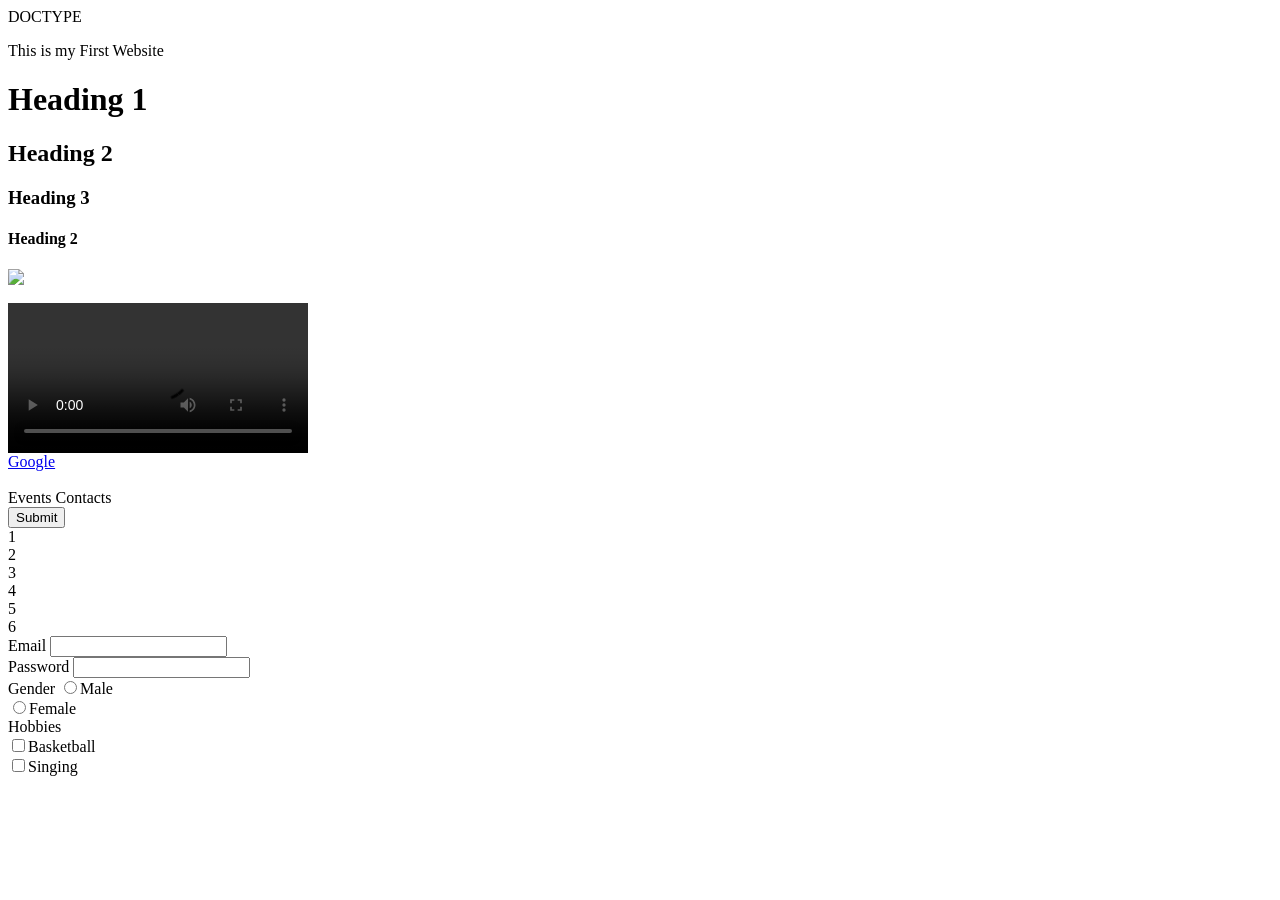
==== index.html @ 32759614 "CSS" ====
DOCTYPE <html>
<html>
    <head>
        <title><my first website</title>
            <link rel="stylesheet"href="day2.css">
    </head>
    <body >
        <p>This is my First Website</p>
        <h1>Heading 1</h1>
        <h2>Heading 2</h2>
        <h3>Heading 3</h3>
        <h4>Heading 2</h4>  
    <div>
    <img src="download.png"/>
    </div>
    <br>
    <div>
    <video controls>
        <source src="girls.mp4" type=video/mp4>
    </video>
    </div>
     <nav> 
        <a href="https://www.goole.com">Google</a><br>
        <br>
        <a>Events</a>
        <a>Contacts</a>
        </nav>
        <button>Submit</button>
    <br>
    <div></div>
 <form>
    <div class="grid">
       <div id="one">1</div>
       <div id="two">2</div>
       <div id="three">3</div>
       <div id="four">4</div>
       <div id="five">5</div>
       <div id="six">6</div>
    </div>
    <label>Email</label>
    <input type="email"><br>
    <label>Password</label>
    <input type="password"><br>
    <label>Gender
        <input name="Gender"type="radio">Male<br>
        <input name="Gender"type="radio">Female<br>
    </label>
    <label>Hobbies<br>
    <input name="Gender" type="checkbox">Basketball<br>
    <input name="Gender" type="Checkbox">Singing<br>
</label><br>

 </form>
</body>
        
</html>
</DOCTYPE>
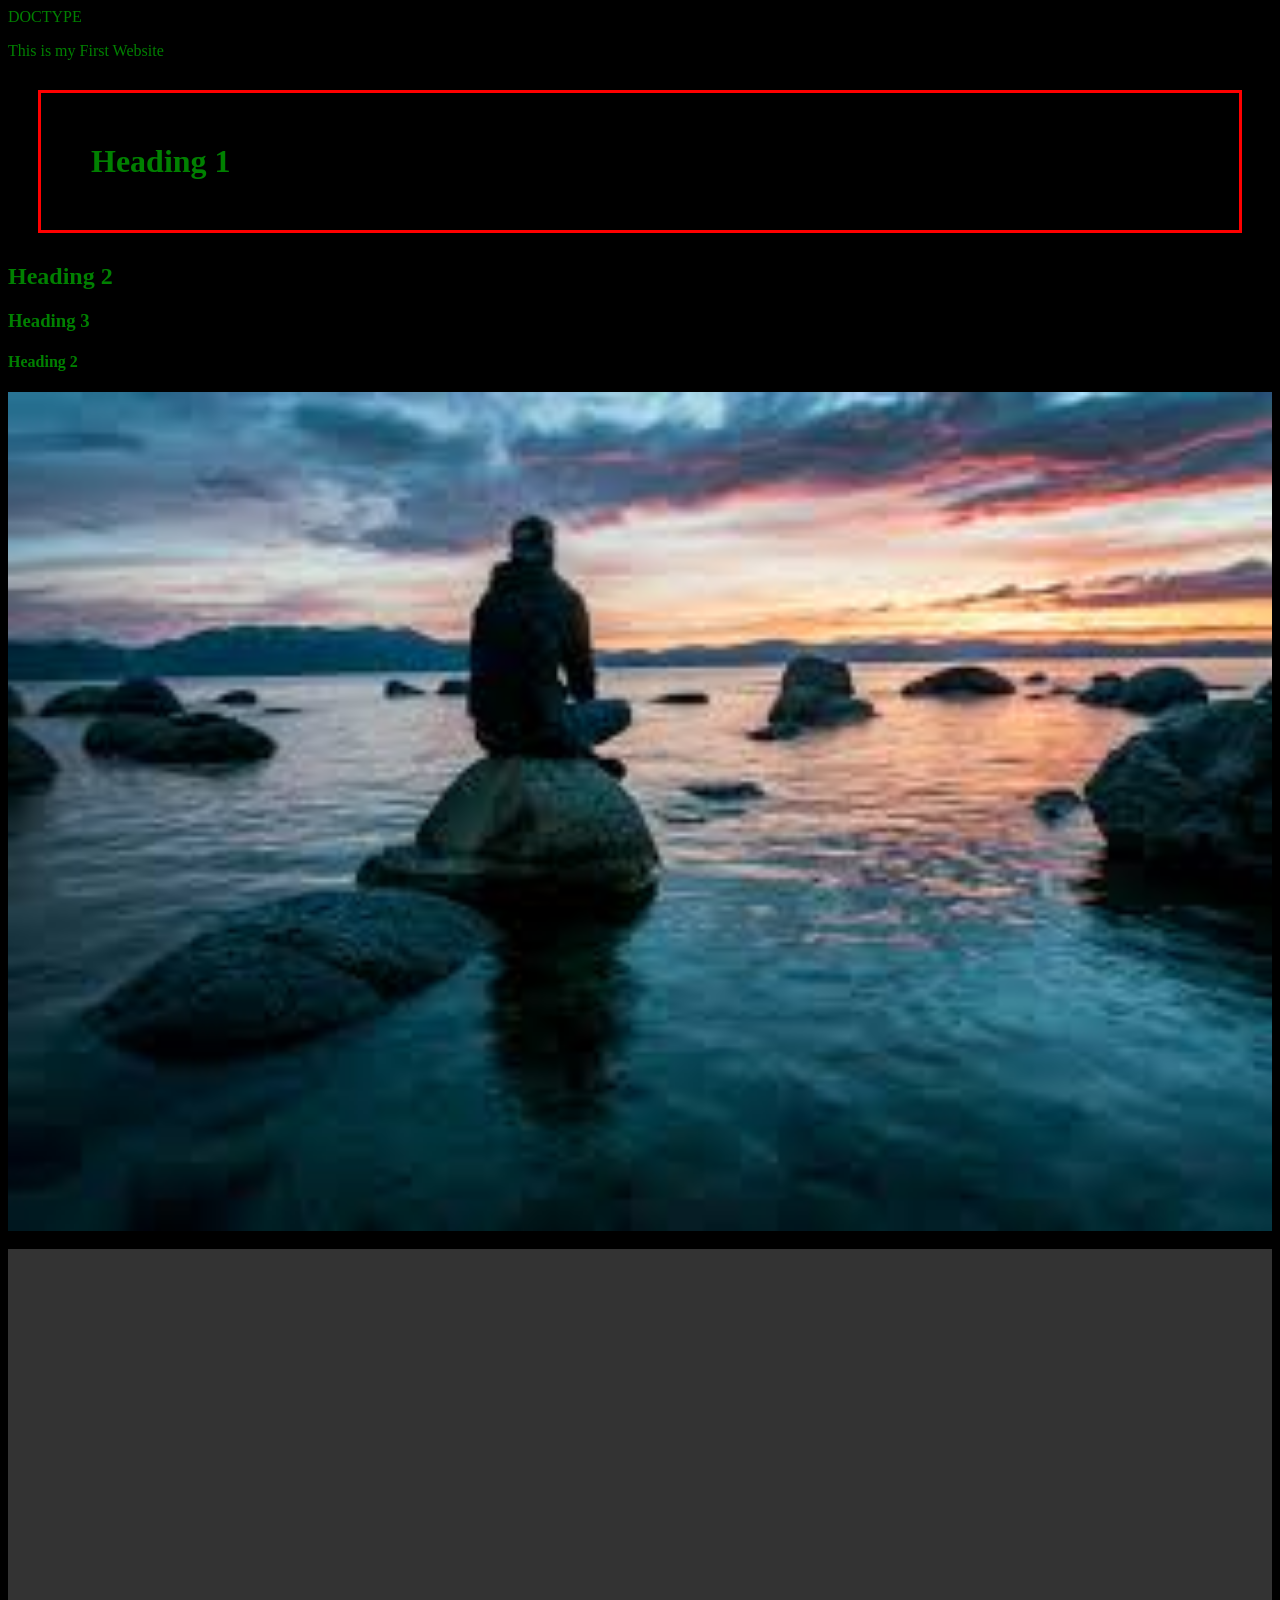
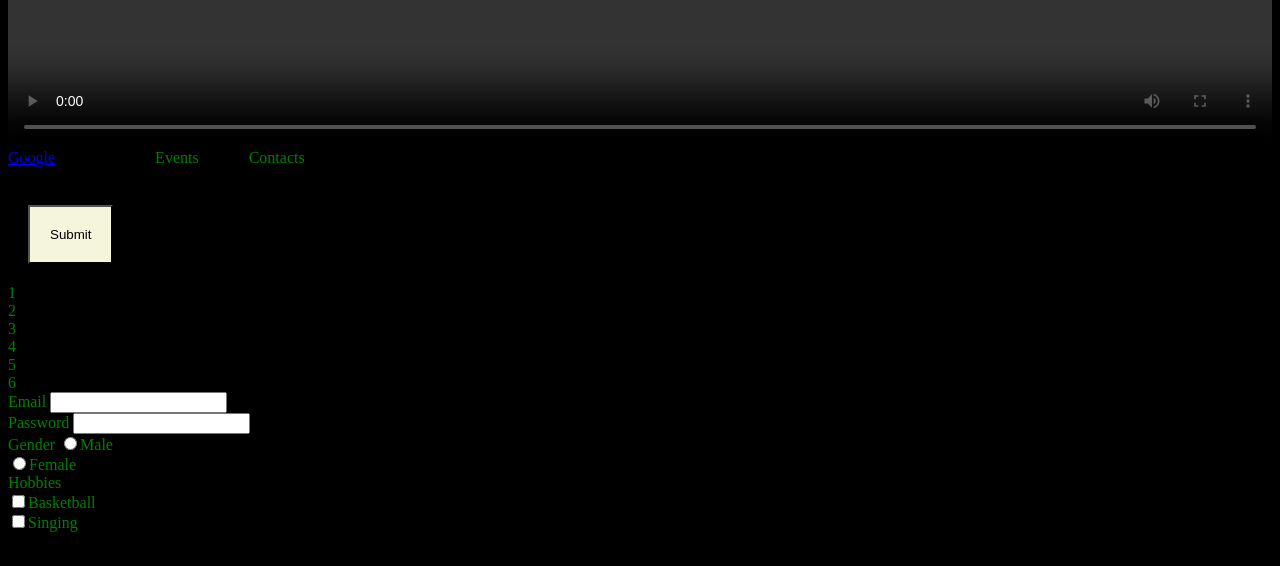
==== commit a6461d76: "Responsive Design" ====
--- a/index.html
+++ b/index.html
@@ -1,6 +1,9 @@
 DOCTYPE <html>
 <html>
     <head>
+        <meta name="viewport"
+        content="width=device=width,
+        initial-scale=1.0">
         <title><my first website</title>
             <link rel="stylesheet"href="day2.css">
     </head>
@@ -29,7 +32,7 @@
     <br>
     <div></div>
  <form>
-    <div class="grid">
+    <div class="grid"
        <div id="one">1</div>
        <div id="two">2</div>
        <div id="three">3</div>
--- a/day2.css
+++ b/day2.css
@@ -0,0 +1,84 @@
+body {
+    color: green;
+    background-color: black;
+}
+
+/* p {
+    font-size: xx-large;
+    font-family: 'Times New Roman', Times, serif;
+    font-style: italic;
+} */
+
+img {
+    height:500px;
+    width: 500px;
+}
+@media (min-width: 600px){
+    img{
+        height:auto;
+        width:100%
+    }
+}
+
+video {
+    height: 500px;
+    width: 100%;
+}
+
+ol {
+    list-style-type: lower-alpha;
+}
+
+ul {
+    list-style-type: none;
+}
+
+button {
+    background-color: beige;
+    padding: 20px;
+    margin: 20px;
+}
+
+button:hover {
+    background-color: green;
+}
+
+h1 {
+    padding: 50px;
+    border: 3px solid red;
+    margin: 30px;
+}
+
+nav {
+    display: flex;
+    flex-direction: column;
+    gap: 20px;
+}
+
+@media(min-width:1024px){
+    nav{
+        display:flex;
+        flex-direction:row;
+        gap:50px;
+    }
+}
+
+#p1 {
+    font-style: italic;
+}
+
+#p2 {
+    font-style: normal;
+}
+
+.group {
+    font-size: xx-large;
+}
+
+
+
+@media(min- width:1024px){
+    .grid{
+    display:grid;
+    grid-template-columns: 33%,33%,33%;
+}
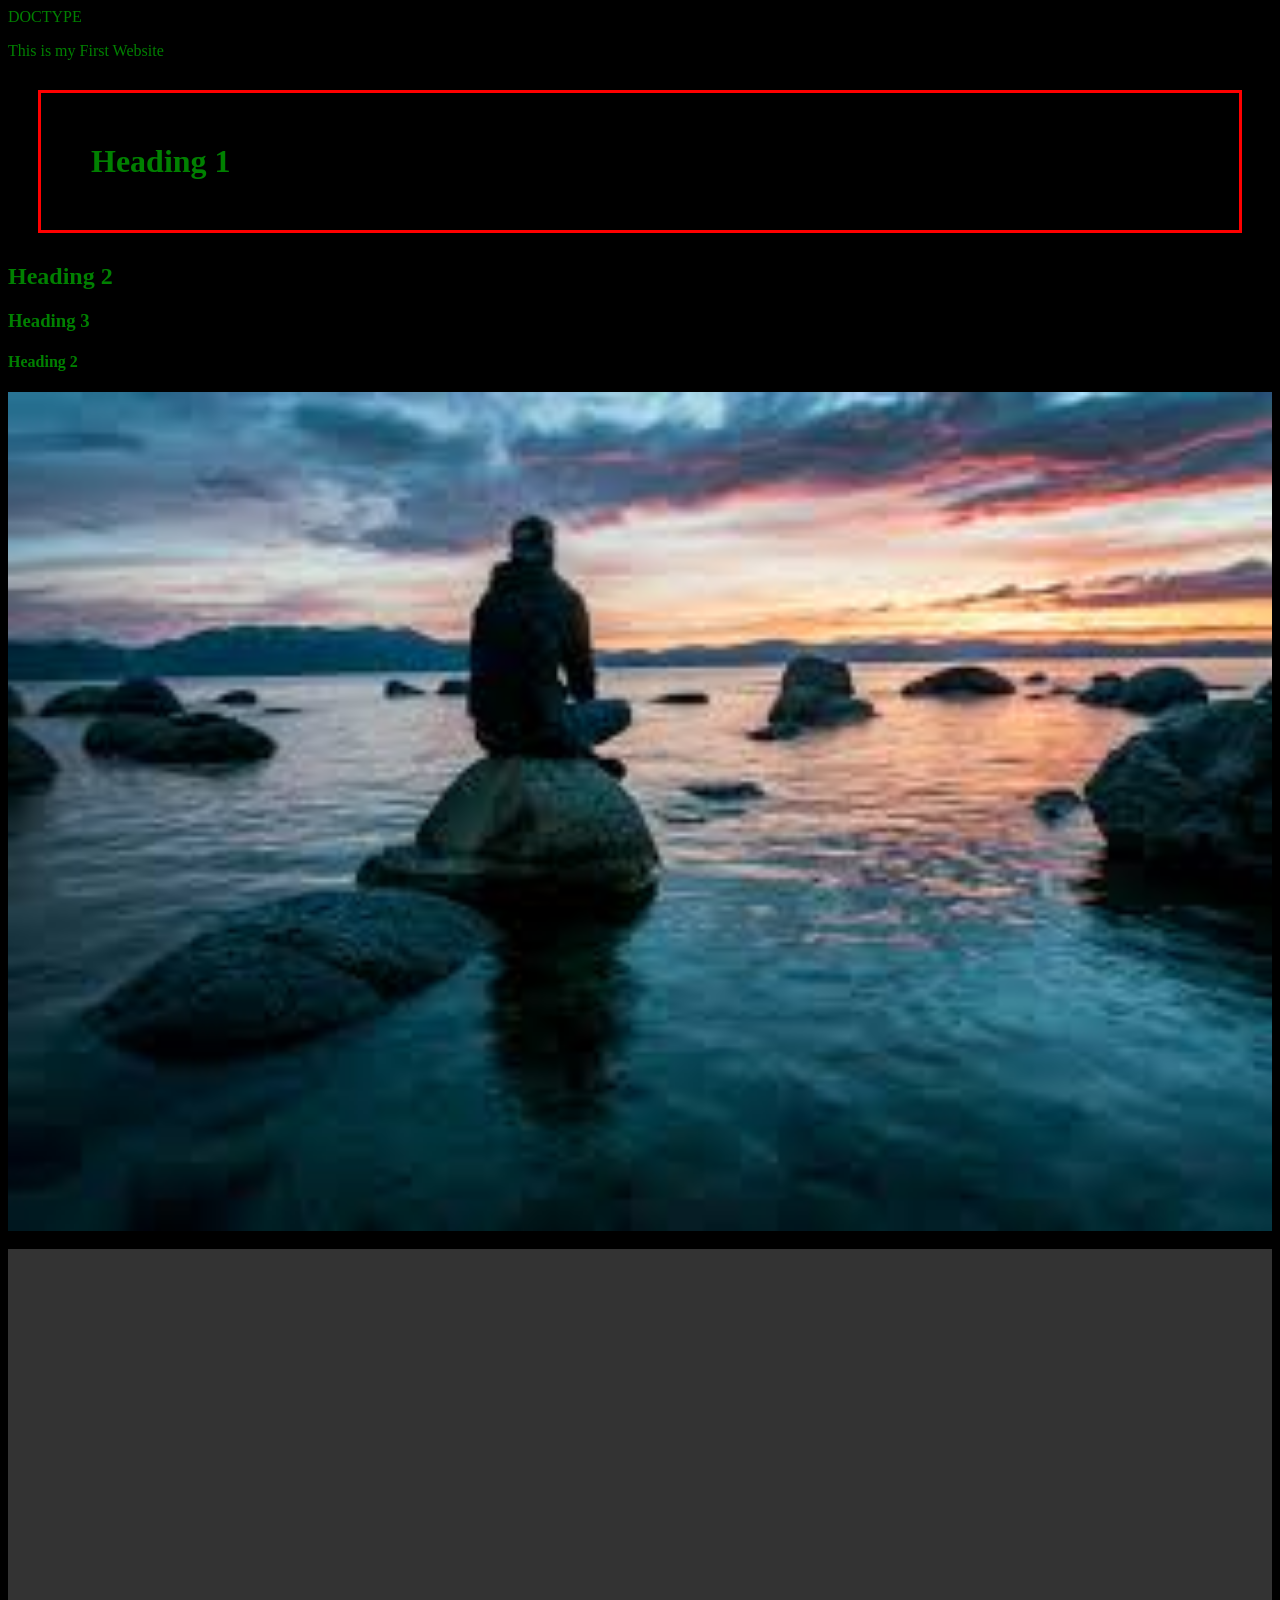
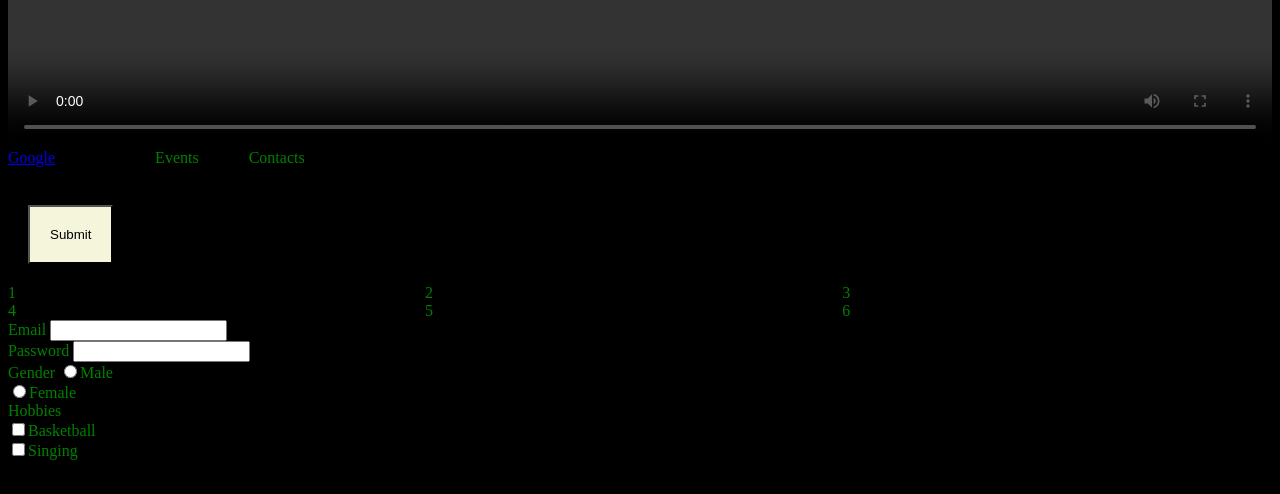
==== commit be9044f1: "Responsive Design" ====
--- a/index.html
+++ b/index.html
@@ -32,7 +32,7 @@
     <br>
     <div></div>
  <form>
-    <div class="grid"
+    <div class="grid">
        <div id="one">1</div>
        <div id="two">2</div>
        <div id="three">3</div>
--- a/day2.css
+++ b/day2.css
@@ -75,10 +75,13 @@
     font-size: xx-large;
 }
 
+.grid{
+    display: grid;
+}
 
-
-@media(min- width:1024px){
+@media(min-width:1024px){
     .grid{
     display:grid;
-    grid-template-columns: 33%,33%,33%;
+    grid-template-columns: 33% 33% 33%;
+}
 }
